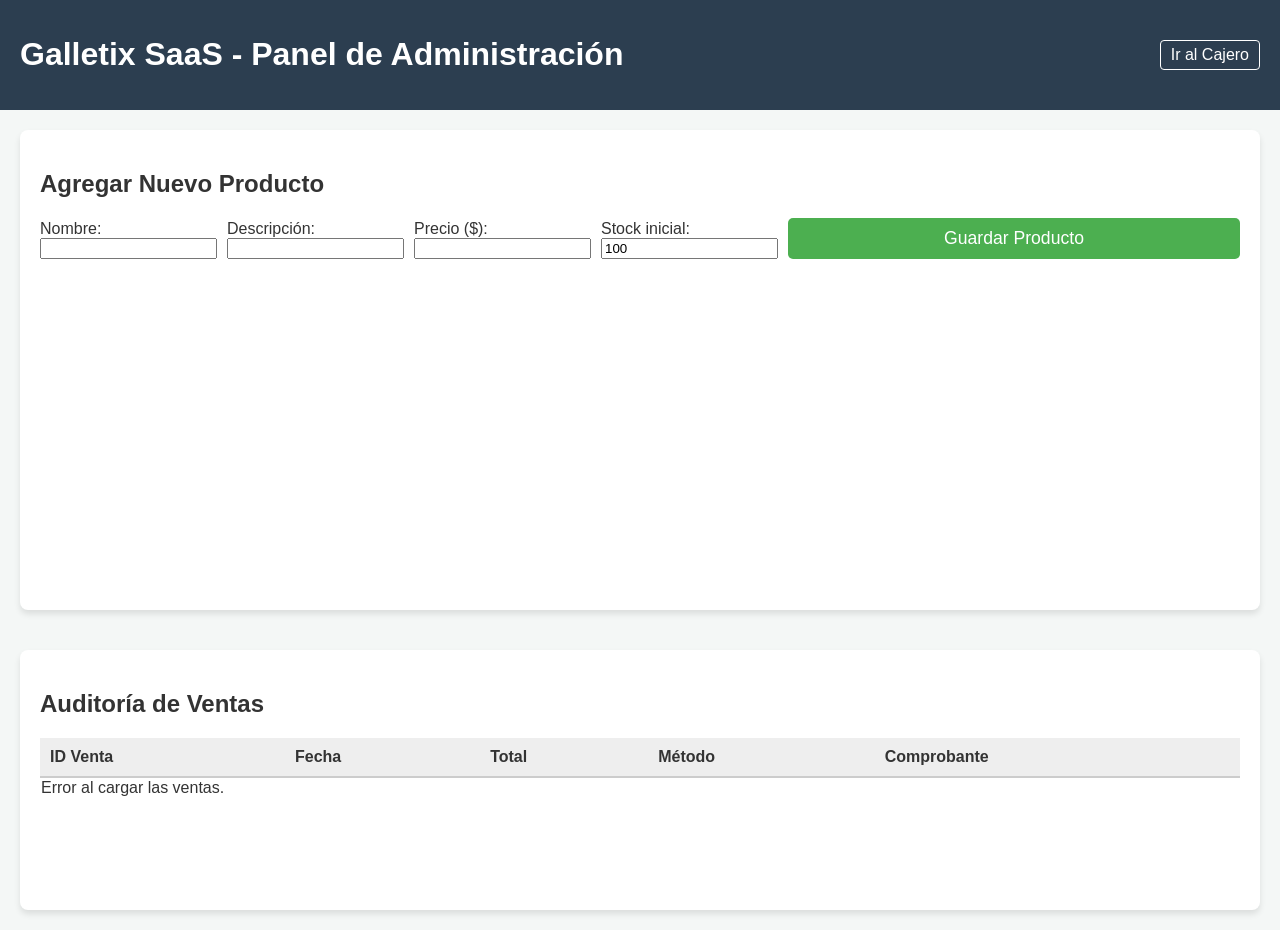
==== frontend/admin.html @ 54843686 "Versión 1.0: Backend POS Galletix finalizado y estable" ====
<!DOCTYPE html>
<html lang="es">
<head>
    <meta charset="UTF-8">
    <meta name="viewport" content="width=device-width, initial-scale=1.0">
    <title>Dashboard Admin - Galletix POS</title>
    <link rel="stylesheet" href="style.css">
</head>
<body>
    <header style="background-color: #2c3e50;"> <!-- Color diferente para distinguir del cajero -->
        <h1>Galletix SaaS - Panel de Administración</h1>
        <a href="index.html" style="color: white; text-decoration: none; border: 1px solid white; padding: 5px 10px; border-radius: 4px;">Ir al Cajero</a>
    </header>

    <main class="contenedor-principal" style="flex-direction: column; overflow-y: auto;">
        
        <!-- Sección para Agregar Productos -->
        <section class="seccion-productos" style="margin-bottom: 20px;">
            <h2>Agregar Nuevo Producto</h2>
            <form id="form-producto" style="display: flex; gap: 10px; align-items: flex-end;">
                <div>
                    <label>Nombre:</label><br>
                    <input type="text" id="prod-nombre" required>
                </div>
                <div>
                    <label>Descripción:</label><br>
                    <input type="text" id="prod-desc">
                </div>
                <div>
                    <label>Precio ($):</label><br>
                    <input type="number" id="prod-precio" step="0.01" required>
                </div>
                <div>
                    <label>Stock inicial:</label><br>
                    <input type="number" id="prod-stock" value="100" required>
                </div>
                <button type="submit" class="btn-pagar" style="margin: 0; padding: 10px;">Guardar Producto</button>
            </form>
        </section>

        <!-- Sección de Auditoría de Ventas -->
        <section class="seccion-orden">
            <h2>Auditoría de Ventas</h2>
            <table style="width: 100%; border-collapse: collapse; text-align: left;">
                <thead>
                    <tr style="background-color: #eee;">
                        <th style="padding: 10px; border-bottom: 2px solid #ccc;">ID Venta</th>
                        <th style="padding: 10px; border-bottom: 2px solid #ccc;">Fecha</th>
                        <th style="padding: 10px; border-bottom: 2px solid #ccc;">Total</th>
                        <th style="padding: 10px; border-bottom: 2px solid #ccc;">Método</th>
                        <th style="padding: 10px; border-bottom: 2px solid #ccc;">Comprobante</th>
                    </tr>
                </thead>
                <tbody id="tabla-ventas">
                    <!-- Las ventas se cargarán aquí -->
                </tbody>
            </table>
        </section>

    </main>

    <script src="admin.js"></script>
</body>
</html>
---- frontend/style.css ----
* {
    box-sizing: border-box;
    font-family: 'Segoe UI', Tahoma, Geneva, Verdana, sans-serif;
}

body {
    margin: 0;
    background-color: #f4f7f6;
    color: #333;
}

header {
    background-color: #ff9800; /* Color cálido de panadería */
    color: white;
    padding: 15px 20px;
    display: flex;
    justify-content: space-between;
    align-items: center;
}

.contenedor-principal {
    display: flex;
    padding: 20px;
    gap: 20px;
    height: calc(100vh - 80px);
}

.seccion-productos {
    flex: 2;
    background: white;
    padding: 20px;
    border-radius: 8px;
    box-shadow: 0 4px 6px rgba(0,0,0,0.1);
    overflow-y: auto;
}

.grid-productos {
    display: grid;
    grid-template-columns: repeat(auto-fill, minmax(150px, 1fr));
    gap: 15px;
}

.tarjeta-producto {
    border: 1px solid #ddd;
    padding: 15px;
    text-align: center;
    border-radius: 8px;
    cursor: pointer;
    transition: transform 0.2s;
}

.tarjeta-producto:hover {
    transform: scale(1.05);
    border-color: #ff9800;
}

.seccion-orden {
    flex: 1;
    background: white;
    padding: 20px;
    border-radius: 8px;
    box-shadow: 0 4px 6px rgba(0,0,0,0.1);
    display: flex;
    flex-direction: column;
}

#lista-carrito {
    list-style: none;
    padding: 0;
    flex-grow: 1;
    overflow-y: auto;
}

#lista-carrito li {
    display: flex;
    justify-content: space-between;
    padding: 10px 0;
    border-bottom: 1px solid #eee;
}

.btn-pagar {
    width: 100%;
    padding: 15px;
    background-color: #4caf50;
    color: white;
    border: none;
    border-radius: 5px;
    font-size: 1.1em;
    cursor: pointer;
    margin-top: 20px;
}

.btn-pagar:hover {
    background-color: #45a049;
}
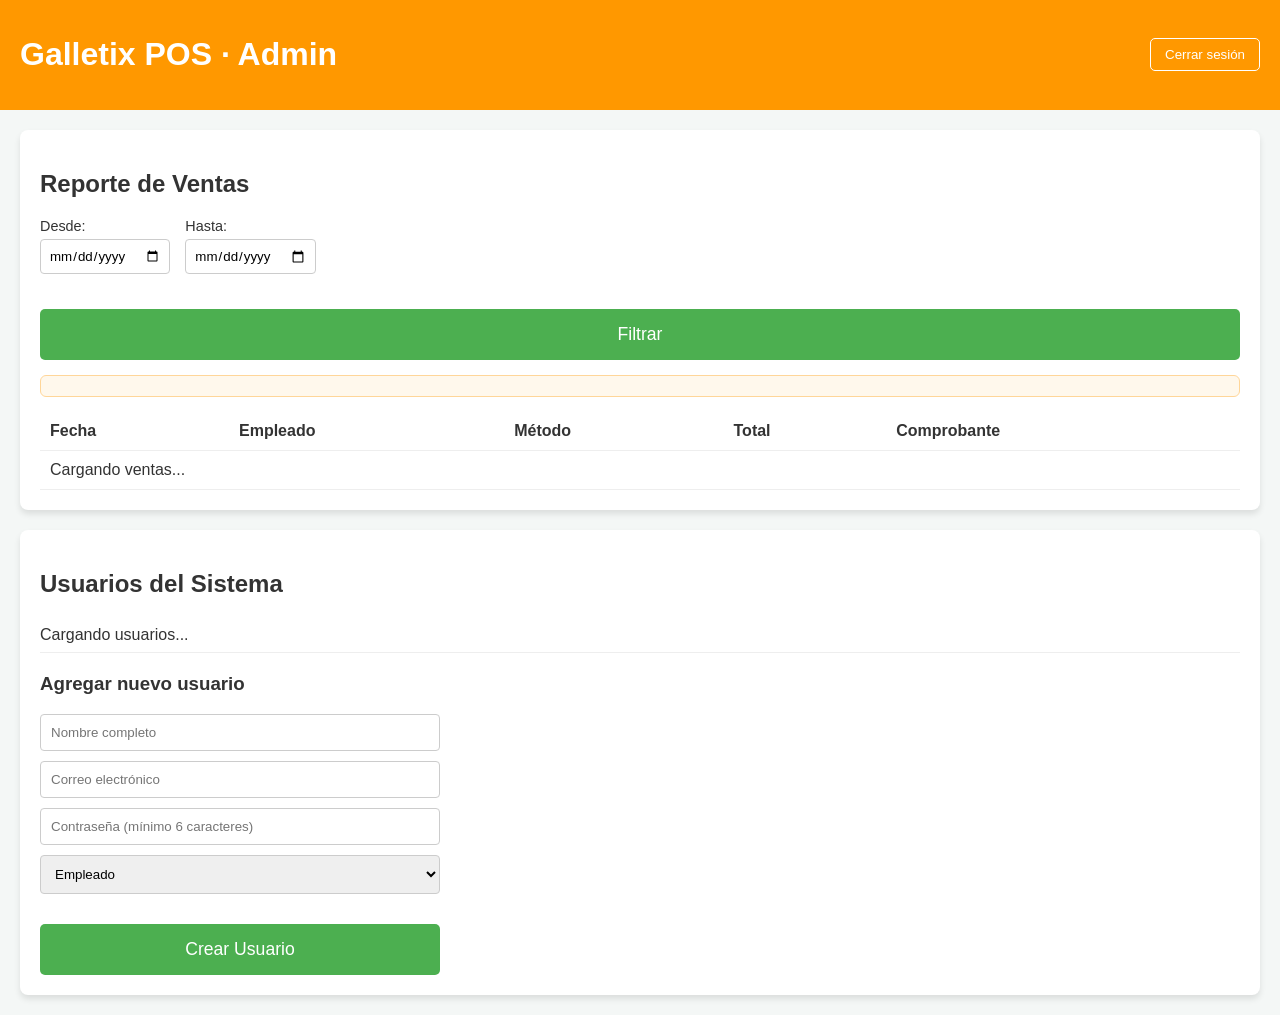
==== commit e7ccdc71: "Agregar panel de administracion con reportes y gestion de usuarios" ====
--- a/frontend/admin.html
+++ b/frontend/admin.html
@@ -3,62 +3,78 @@
 <head>
     <meta charset="UTF-8">
     <meta name="viewport" content="width=device-width, initial-scale=1.0">
-    <title>Dashboard Admin - Galletix POS</title>
+    <title>Galletix POS - Panel de Administración</title>
     <link rel="stylesheet" href="style.css">
 </head>
 <body>
-    <header style="background-color: #2c3e50;"> <!-- Color diferente para distinguir del cajero -->
-        <h1>Galletix SaaS - Panel de Administración</h1>
-        <a href="index.html" style="color: white; text-decoration: none; border: 1px solid white; padding: 5px 10px; border-radius: 4px;">Ir al Cajero</a>
+    <header>
+        <h1>Galletix POS · Admin</h1>
+        <div style="display:flex; align-items:center; gap:15px;">
+            <span id="nombre-admin"></span>
+            <button id="btn-salir" class="btn-secundario">Cerrar sesión</button>
+        </div>
     </header>
 
-    <main class="contenedor-principal" style="flex-direction: column; overflow-y: auto;">
-        
-        <!-- Sección para Agregar Productos -->
-        <section class="seccion-productos" style="margin-bottom: 20px;">
-            <h2>Agregar Nuevo Producto</h2>
-            <form id="form-producto" style="display: flex; gap: 10px; align-items: flex-end;">
+    <main class="contenedor-admin">
+
+        <section class="panel-admin">
+            <h2>Reporte de Ventas</h2>
+
+            <form id="form-filtro" class="filtro-fechas">
                 <div>
-                    <label>Nombre:</label><br>
-                    <input type="text" id="prod-nombre" required>
+                    <label for="fecha-inicio">Desde:</label>
+                    <input type="date" id="fecha-inicio">
                 </div>
                 <div>
-                    <label>Descripción:</label><br>
-                    <input type="text" id="prod-desc">
+                    <label for="fecha-fin">Hasta:</label>
+                    <input type="date" id="fecha-fin">
                 </div>
-                <div>
-                    <label>Precio ($):</label><br>
-                    <input type="number" id="prod-precio" step="0.01" required>
-                </div>
-                <div>
-                    <label>Stock inicial:</label><br>
-                    <input type="number" id="prod-stock" value="100" required>
-                </div>
-                <button type="submit" class="btn-pagar" style="margin: 0; padding: 10px;">Guardar Producto</button>
+                <button type="submit" class="btn-pagar">Filtrar</button>
             </form>
+
+            <div id="resumen-totales" class="resumen-totales"></div>
+
+            <div class="tabla-scroll">
+                <table id="tabla-ventas">
+                    <thead>
+                        <tr>
+                            <th>Fecha</th>
+                            <th>Empleado</th>
+                            <th>Método</th>
+                            <th>Total</th>
+                            <th>Comprobante</th>
+                        </tr>
+                    </thead>
+                    <tbody id="cuerpo-ventas">
+                        <tr><td colspan="5">Cargando ventas...</td></tr>
+                    </tbody>
+                </table>
+            </div>
         </section>
 
-        <!-- Sección de Auditoría de Ventas -->
-        <section class="seccion-orden">
-            <h2>Auditoría de Ventas</h2>
-            <table style="width: 100%; border-collapse: collapse; text-align: left;">
-                <thead>
-                    <tr style="background-color: #eee;">
-                        <th style="padding: 10px; border-bottom: 2px solid #ccc;">ID Venta</th>
-                        <th style="padding: 10px; border-bottom: 2px solid #ccc;">Fecha</th>
-                        <th style="padding: 10px; border-bottom: 2px solid #ccc;">Total</th>
-                        <th style="padding: 10px; border-bottom: 2px solid #ccc;">Método</th>
-                        <th style="padding: 10px; border-bottom: 2px solid #ccc;">Comprobante</th>
-                    </tr>
-                </thead>
-                <tbody id="tabla-ventas">
-                    <!-- Las ventas se cargarán aquí -->
-                </tbody>
-            </table>
+        <section class="panel-admin">
+            <h2>Usuarios del Sistema</h2>
+
+            <ul id="lista-usuarios" class="lista-usuarios">
+                <li>Cargando usuarios...</li>
+            </ul>
+
+            <h3>Agregar nuevo usuario</h3>
+            <form id="form-usuario" class="form-usuario">
+                <input type="text" id="nuevo-nombre" placeholder="Nombre completo" required>
+                <input type="email" id="nuevo-email" placeholder="Correo electrónico" required>
+                <input type="password" id="nuevo-password" placeholder="Contraseña (mínimo 6 caracteres)" required minlength="6">
+                <select id="nuevo-rol" required>
+                    <option value="EMPLEADO">Empleado</option>
+                    <option value="ADMIN">Administrador</option>
+                </select>
+                <button type="submit" class="btn-pagar">Crear Usuario</button>
+            </form>
+            <p id="mensaje-usuario" style="display:none; margin-top:10px;"></p>
         </section>
 
     </main>
 
     <script src="admin.js"></script>
 </body>
-</html>+</html>
--- a/frontend/style.css
+++ b/frontend/style.css
@@ -92,4 +92,153 @@
 
 .btn-pagar:hover {
     background-color: #45a049;
+}
+
+/* --- Ajustes para celular --- */
+@media (max-width: 768px) {
+
+    header {
+        flex-direction: column;
+        align-items: flex-start;
+        gap: 8px;
+        padding: 12px 15px;
+    }
+
+    .contenedor-principal {
+        flex-direction: column;
+        height: auto;
+        padding: 12px;
+        gap: 12px;
+    }
+
+    .seccion-productos,
+    .seccion-orden {
+        flex: none;
+        width: 100%;
+    }
+
+    .grid-productos {
+        grid-template-columns: repeat(auto-fill, minmax(120px, 1fr));
+        gap: 10px;
+    }
+
+    .tarjeta-producto {
+        padding: 10px;
+    }
+
+    #lista-carrito {
+        max-height: 200px;
+    }
+}
+
+/* --- Panel de Administración (agregar al final de style.css) --- */
+
+.btn-secundario {
+    background: transparent;
+    border: 1px solid white;
+    color: white;
+    padding: 8px 14px;
+    border-radius: 5px;
+    cursor: pointer;
+}
+
+.btn-secundario:hover {
+    background: rgba(255, 255, 255, 0.15);
+}
+
+.contenedor-admin {
+    display: flex;
+    flex-direction: column;
+    gap: 20px;
+    padding: 20px;
+}
+
+.panel-admin {
+    background: white;
+    padding: 20px;
+    border-radius: 8px;
+    box-shadow: 0 4px 6px rgba(0, 0, 0, 0.1);
+}
+
+.filtro-fechas {
+    display: flex;
+    gap: 15px;
+    align-items: flex-end;
+    flex-wrap: wrap;
+    margin-bottom: 15px;
+}
+
+.filtro-fechas label {
+    display: block;
+    margin-bottom: 5px;
+    font-size: 0.9em;
+}
+
+.filtro-fechas input {
+    padding: 8px;
+    border: 1px solid #ccc;
+    border-radius: 4px;
+}
+
+.resumen-totales {
+    background: #fff8ec;
+    border: 1px solid #ffd699;
+    border-radius: 6px;
+    padding: 10px 15px;
+    margin-bottom: 15px;
+}
+
+.resumen-totales ul {
+    margin: 5px 0 0;
+    padding-left: 20px;
+}
+
+.tabla-scroll {
+    overflow-x: auto;
+}
+
+#tabla-ventas {
+    width: 100%;
+    border-collapse: collapse;
+}
+
+#tabla-ventas th,
+#tabla-ventas td {
+    text-align: left;
+    padding: 10px;
+    border-bottom: 1px solid #eee;
+    white-space: nowrap;
+}
+
+.lista-usuarios {
+    list-style: none;
+    padding: 0;
+    margin-bottom: 20px;
+}
+
+.lista-usuarios li {
+    padding: 8px 0;
+    border-bottom: 1px solid #eee;
+}
+
+.form-usuario {
+    display: flex;
+    flex-direction: column;
+    gap: 10px;
+    max-width: 400px;
+}
+
+.form-usuario input,
+.form-usuario select {
+    padding: 10px;
+    border: 1px solid #ccc;
+    border-radius: 4px;
+}
+
+/* Ajustes en celular */
+@media (max-width: 768px) {
+    .filtro-fechas {
+        flex-direction: column;
+        align-items: stretch;
+    }
 }
